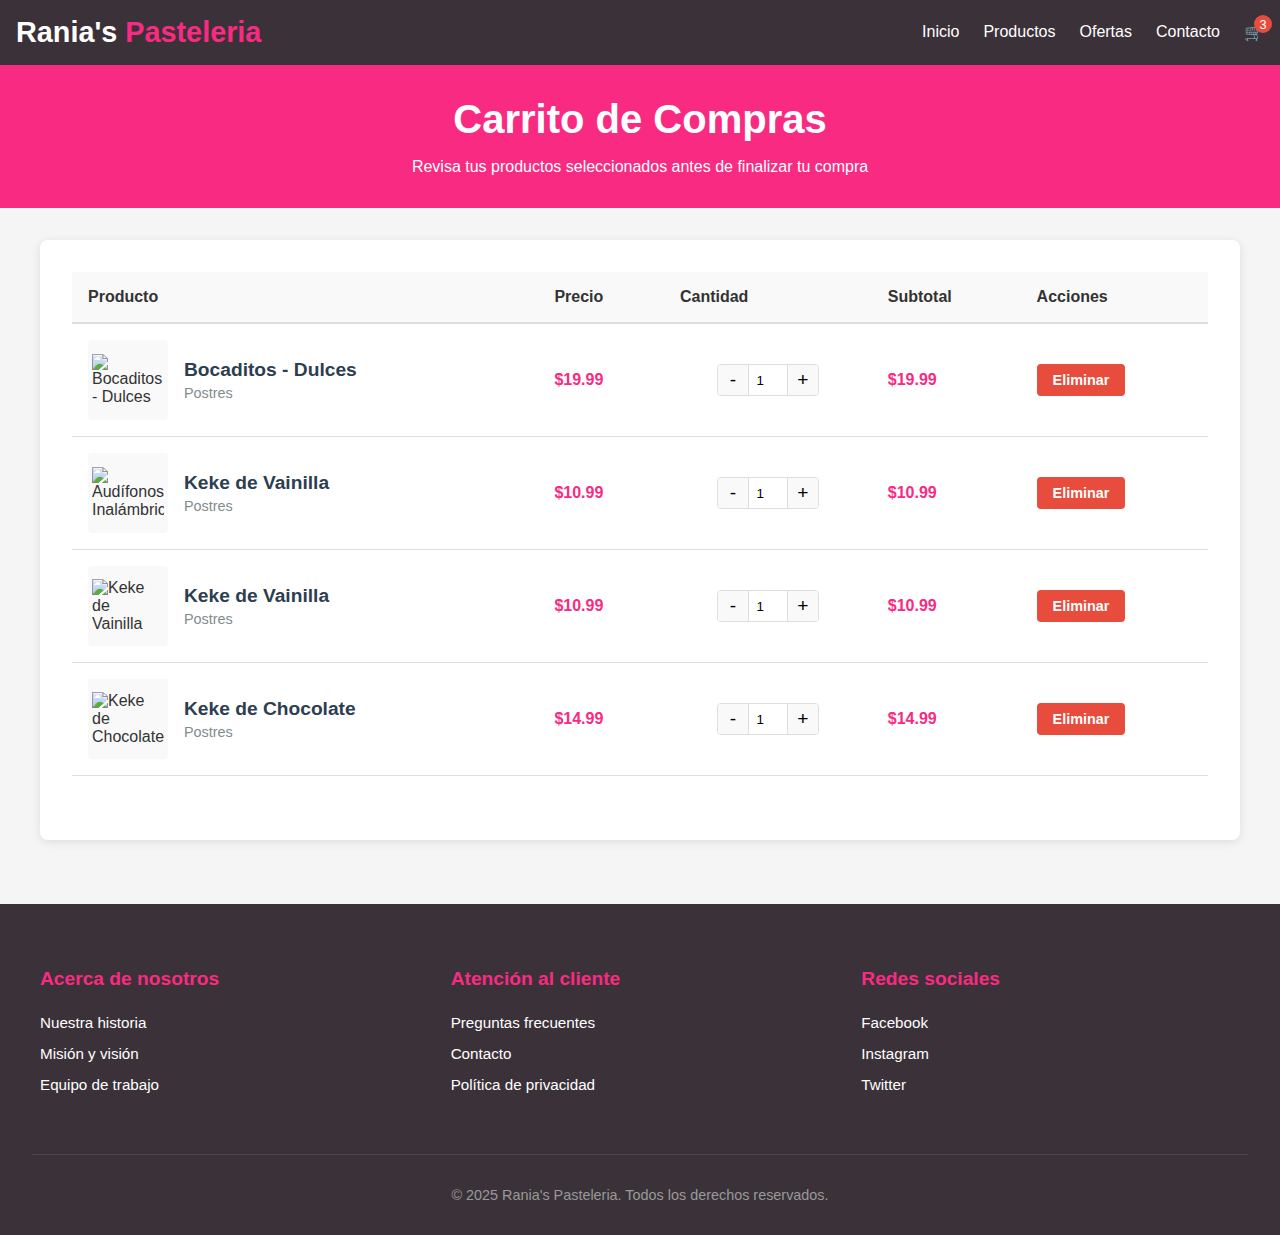
==== carrito.html @ 233d7679 "adaptamos html y css" ====
<!DOCTYPE html>
<html lang="es">
<head>
    <meta charset="UTF-8">
    <meta name="viewport" content="width=device-width, initial-scale=1.0">
    <title>Carrito de Compras - Rania's Pasteleria</title>
    <link rel="stylesheet" href="styles.css">
</head>
<body>
    <header>
        <nav>
            <div class="logo">
                Rania's <span>Pasteleria</span>
            </div>
            <ul class="enlaces-nav">
                <li><a href="index.html">Inicio</a></li>
                <li><a href="productos.html">Productos</a></li>
                <li><a href="#">Ofertas</a></li>
                <li><a href="#">Contacto</a></li>
                <li class="icono-carrito">
                    <a href="carrito.html" class="activo">🛒</a>
                    <span class="contador-carrito">3</span>
                </li>
            </ul>
        </nav>
    </header>

    <div class="cabecera-pagina">
        <h1>Carrito de Compras</h1>
        <p>Revisa tus productos seleccionados antes de finalizar tu compra</p>
    </div>

    <div class="contenedor-principal">
        <!-- Tabla de productos en el carrito -->
        <table class="tabla-carrito">
            <thead>
                <tr>
                    <th>Producto</th>
                    <th>Precio</th>
                    <th>Cantidad</th>
                    <th>Subtotal</th>
                    <th>Acciones</th>
                </tr>
            </thead>
            <tbody>
                <tr>
                    <td>
                        <div class="producto-carrito">
                            <div class="imagen-producto-carrito">
                                <img src="https://via.placeholder.com/80" alt="Bocaditos - Dulces">
                            </div>
                            <div class="detalles-producto">
                                <div class="nombre-producto">Bocaditos - Dulces</div>
                                <div class="categoria-producto">Postres</div>
                            </div>
                        </div>
                    </td>
                    <td class="precio-producto">$19.99</td>
                    <td>
                        <div class="cantidad-producto">
                            <div class="control-cantidad">
                                <button class="btn-cantidad">-</button>
                                <input type="number" class="input-cantidad" value="1" min="1" max="10">
                                <button class="btn-cantidad">+</button>
                            </div>
                        </div>
                    </td>
                    <td class="subtotal-producto">$19.99</td>
                    <td><button class="boton boton-eliminar">Eliminar</button></td>
                </tr>
                <tr>
                    <td>
                        <div class="producto-carrito">
                            <div class="imagen-producto-carrito">
                                <img src="https://via.placeholder.com/80" alt="Audífonos Inalámbricos">
                            </div>
                            <div class="detalles-producto">
                                <div class="nombre-producto">Keke de Vainilla</div>
                                <div class="categoria-producto">Postres</div>
                            </div>
                        </div>
                    </td>
                    <td class="precio-producto">$10.99</td>
                    <td>
                        <div class="cantidad-producto">
                            <div class="control-cantidad">
                                <button class="btn-cantidad">-</button>
                                <input type="number" class="input-cantidad" value="1" min="1" max="10">
                                <button class="btn-cantidad">+</button>
                            </div>
                        </div>
                    </td>
                    <td class="subtotal-producto">$10.99</td>
                    <td><button class="boton boton-eliminar">Eliminar</button></td>
                </tr>
                <tr>
                    <td>
                        <div class="producto-carrito">
                            <div class="imagen-producto-carrito">
                                <img src="https://via.placeholder.com/80" alt="Keke de Vainilla">
                            </div>
                            <div class="detalles-producto">
                                <div class="nombre-producto">Keke de Vainilla</div>
                                <div class="categoria-producto">Postres</div>
                            </div>
                        </div>
                    </td>
                    <td class="precio-producto">$10.99</td>
                    <td>
                        <div class="cantidad-producto">
                            <div class="control-cantidad">
                                <button class="btn-cantidad">-</button>
                                <input type="number" class="input-cantidad" value="1" min="1" max="10">
                                <button class="btn-cantidad">+</button>
                            </div>
                        </div>
                    </td>
                    <td class="subtotal-producto">$10.99</td>
                    <td><button class="boton boton-eliminar">Eliminar</button></td>
                </tr>
                <tr>
                    <td>
                        <div class="producto-carrito">
                            <div class="imagen-producto-carrito">
                                <img src="https://via.placeholder.com/80" alt="Keke de Chocolate">
                            </div>
                            <div class="detalles-producto">
                                <div class="nombre-producto">Keke de Chocolate</div>
                                <div class="categoria-producto">Postres</div>
                            </div>
                        </div>
                    </td>
                    <td class="precio-producto">$14.99</td>
                    <td>
                        <div class="cantidad-producto">
                            <div class="control-cantidad">
                                <button class="btn-cantidad">-</button>
                                <input type="number" class="input-cantidad" value="1" min="1" max="10">
                                <button class="btn-cantidad">+</button>
                            </div>
                        </div>
                    </td>
                    <td class="subtotal-producto">$14.99</td>
                    <td><button class="boton boton-eliminar">Eliminar</button></td>
                </tr>
            </tbody>
        </table>
    </div>

    <footer>
        <div class="contenido-footer">
            <div class="seccion-footer">
                <h3>Acerca de nosotros</h3>
                <ul>
                    <li><a href="#">Nuestra historia</a></li>
                    <li><a href="#">Misión y visión</a></li>
                    <li><a href="#">Equipo de trabajo</a></li>
                </ul>
            </div>
            <div class="seccion-footer">
                <h3>Atención al cliente</h3>
                <ul>
                    <li><a href="#">Preguntas frecuentes</a></li>
                    <li><a href="#">Contacto</a></li>
                    <li><a href="#">Política de privacidad</a></li>
                </ul>
            </div>
            <div class="seccion-footer">
                <h3>Redes sociales</h3>
                <ul>
                    <li><a href="#">Facebook</a></li>
                    <li><a href="#">Instagram</a></li>
                    <li><a href="#">Twitter</a></li>
                </ul>
            </div>
        </div>
        <div class="copyright">
            <p>&copy; 2025 Rania's Pasteleria. Todos los derechos reservados.</p>
        </div>
    </footer>
</body>
</html>
---- styles.css ----
/* Estilos CSS - General y Header */
* {
    margin: 0;
    padding: 0;
    box-sizing: border-box;
    font-family: 'Arial', sans-serif;
}

body {
    background-color: #f5f5f5;
    color: #333;
}

header {
    background-color: #3A3238;
    color: white;
    padding: 1rem;
    box-shadow: 0 2px 5px rgba(0,0,0,0.1);
}

nav {
    display: flex;
    justify-content: space-between;
    align-items: center;
}

.logo {
    font-size: 1.8rem;
    font-weight: bold;
}

.logo span {
    color: #F92A82;
}

.enlaces-nav {
    display: flex;
    list-style: none;
}

.enlaces-nav li {
    margin-left: 1.5rem;
}

.enlaces-nav a {
    color: white;
    text-decoration: none;
    transition: color 0.3s;
}

.enlaces-nav a:hover,
.enlaces-nav a.activo {
    color: #3498db;
}

.icono-carrito {
    position: relative;
}

.contador-carrito {
    position: absolute;
    top: -8px;
    right: -8px;
    background-color: #e74c3c;
    color: white;
    border-radius: 50%;
    width: 18px;
    height: 18px;
    display: flex;
    align-items: center;
    justify-content: center;
    font-size: 0.8rem;
}

/* Estilos CSS - Portada */
.portada {
    background-image: linear-gradient(rgba(0,0,0,0.6), rgba(0,0,0,0.6)), url('https://via.placeholder.com/1920x600');
    background-size: cover;
    background-position: center;
    height: 500px;
    display: flex;
    align-items: center;
    justify-content: center;
    text-align: center;
    color: white;
}

.contenido-portada {
    max-width: 800px;
    padding: 2rem;
}

.portada h1 {
    font-size: 3rem;
    margin-bottom: 1rem;
}

.portada p {
    font-size: 1.2rem;
    margin-bottom: 2rem;
}

/* Estilos CSS - Página de Productos */
.cabecera-pagina {
    background-color: #F92A82;
    color: white;
    padding: 2rem;
    text-align: center;
}

.cabecera-pagina h1 {
    font-size: 2.5rem;
    margin-bottom: 1rem;
}

.contenedor-principal {
    max-width: 1200px;
    margin: 0 auto;
    padding: 2rem;
    display: flex;
    gap: 2rem;
}

.filtros {
    flex: 1;
    background-color: white;
    border-radius: 8px;
    padding: 1.5rem;
    box-shadow: 0 2px 5px rgba(0,0,0,0.1);
    height: fit-content;
}

.filtros h2 {
    margin-bottom: 1.5rem;
    font-size: 1.5rem;
    color: #2c3e50;
}

.grupo-filtro {
    margin-bottom: 1.5rem;
}

.grupo-filtro h3 {
    margin-bottom: 1rem;
    font-size: 1.2rem;
    color: #2c3e50;
}

.opcion-filtro {
    margin-bottom: 0.5rem;
}

.opcion-filtro label {
    display: flex;
    align-items: center;
    cursor: pointer;
}

.opcion-filtro input {
    margin-right: 0.5rem;
}

.filtro-precio {
    display: flex;
    flex-direction: column;
    gap: 0.5rem;
}

.filtro-precio input {
    padding: 0.5rem;
    border: 1px solid #ddd;
    border-radius: 4px;
}

.boton {
    padding: 0.8rem 1.5rem;
    background-color: #3498db;
    color: white;
    border: none;
    border-radius: 4px;
    cursor: pointer;
    text-decoration: none;
    font-weight: bold;
    transition: background-color 0.3s;
    display: inline-block;
}

.boton:hover {
    background-color: #2980b9;
}

.boton-filtro {
    width: 100%;
    text-align: center;
    margin-top: 1rem;
}

.productos {
    flex: 3;
}

.barra-superior {
    display: flex;
    justify-content: space-between;
    align-items: center;
    margin-bottom: 2rem;
}

.resultados {
    font-size: 1.1rem;
}

.ordenar select {
    padding: 0.5rem;
    border: 1px solid #ddd;
    border-radius: 4px;
    background-color: white;
}

.cuadricula-productos {
    display: grid;
    grid-template-columns: repeat(auto-fill, minmax(250px, 1fr));
    gap: 2rem;
}

.tarjeta-producto {
    background-color: white;
    border-radius: 8px;
    overflow: hidden;
    box-shadow: 0 2px 5px rgba(0,0,0,0.1);
    transition: transform 0.3s;
}

.tarjeta-producto:hover {
    transform: translateY(-5px);
}

.img-producto {
    height: 200px;
    background-color: #f9f9f9;
    display: flex;
    align-items: center;
    justify-content: center;
    overflow: hidden;
}

.img-producto img {
    max-width: 100%;
    max-height: 100%;
    object-fit: contain;
}

.info-producto {
    padding: 1.5rem;
}

.nombre-producto {
    font-size: 1.2rem;
    margin-bottom: 0.5rem;
    color: #2c3e50;
}

.precio {
    font-size: 1.5rem;
    color: #3498db;
    font-weight: bold;
    margin-bottom: 1rem;
}

.descripcion {
    color: #666;
    margin-bottom: 1rem;
    line-height: 1.4;
}

.acciones-producto {
    display: flex;
    justify-content: space-between;
    align-items: center;
}

.boton-carrito {
    padding: 0.5rem 1rem;
    background-color: #2ecc71;
}

.boton-carrito:hover {
    background-color: #27ae60;
}

.boton-detalles {
    padding: 0.5rem 1rem;
    background-color: #3498db;
}

.boton-detalles:hover {
    background-color: #2980b9;
}

/* Estilos CSS - Paginación */
.paginacion {
    display: flex;
    justify-content: center;
    align-items: center;
    gap: 0.5rem;
    margin-top: 3rem;
}

.paginacion a {
    display: flex;
    align-items: center;
    justify-content: center;
    min-width: 40px;
    height: 40px;
    padding: 0.5rem;
    border-radius: 8px;
    text-decoration: none;
    color: #3A3238;
    font-weight: 500;
    background-color: #fff;
    border: 2px solid #F1F1F1;
    transition: all 0.3s ease;
}

.paginacion a:hover {
    background-color: #F92A82;
    color: #fff;
    border-color: #F92A82;
    transform: translateY(-2px);
}

.paginacion a.activo {
    background-color: #F92A82;
    color: #fff;
    border-color: #F92A82;
}

@media (max-width: 480px) {
    .paginacion {
        gap: 0.25rem;
    }

    .paginacion a {
        min-width: 35px;
        height: 35px;
        font-size: 0.9rem;
    }
}

/* Estilos CSS - Carrito de Compras */
.contenedor-principal {
    max-width: 1200px;
    margin: 2rem auto;
    padding: 2rem;
    background-color: #fff;
    border-radius: 8px;
    box-shadow: 0 2px 10px rgba(0,0,0,0.1);
}

.carrito-vacio {
    text-align: center;
    padding: 3rem;
}

.carrito-vacio img {
    max-width: 150px;
    margin-bottom: 1.5rem;
}

.carrito-vacio h2 {
    margin-bottom: 1rem;
    color: #3A3238;
}

.carrito-vacio p {
    margin-bottom: 2rem;
    color: #7f8c8d;
}

.boton-secundario {
    background-color: #95a5a6;
}

.boton-secundario:hover {
    background-color: #7f8c8d;
}

.boton-eliminar {
    background-color: #e74c3c;
    padding: 0.5rem 1rem;
    font-size: 0.9rem;
}

.boton-eliminar:hover {
    background-color: #c0392b;
}

.tabla-carrito {
    width: 100%;
    border-collapse: collapse;
    margin-bottom: 2rem;
}

.tabla-carrito th {
    background-color: #f9f9f9;
    padding: 1rem;
    text-align: left;
    border-bottom: 2px solid #ddd;
}

.tabla-carrito td {
    padding: 1rem;
    border-bottom: 1px solid #ddd;
    vertical-align: middle;
}

.producto-carrito {
    display: flex;
    align-items: center;
}

.imagen-producto-carrito {
    width: 80px;
    height: 80px;
    background-color: #f9f9f9;
    display: flex;
    align-items: center;
    justify-content: center;
    margin-right: 1rem;
    border-radius: 4px;
    overflow: hidden;
}

.imagen-producto-carrito img {
    max-width: 90%;
    max-height: 90%;
}

.detalles-producto {
    flex: 1;
}

.nombre-producto {
    font-weight: bold;
    margin-bottom: 0.3rem;
}

.categoria-producto {
    font-size: 0.9rem;
    color: #7f8c8d;
}

.cantidad-producto {
    display: flex;
    align-items: center;
    justify-content: center;
}

.control-cantidad {
    display: flex;
    align-items: center;
    border: 1px solid #ddd;
    border-radius: 4px;
    overflow: hidden;
}

.btn-cantidad {
    background-color: #f9f9f9;
    border: none;
    width: 30px;
    height: 30px;
    font-size: 1.2rem;
    cursor: pointer;
    display: flex;
    align-items: center;
    justify-content: center;
    transition: background-color 0.3s ease;
}

.btn-cantidad:hover {
    background-color: #F92A82;
    color: #fff;
}

.input-cantidad {
    width: 40px;
    height: 30px;
    border: none;
    border-left: 1px solid #ddd;
    border-right: 1px solid #ddd;
    text-align: center;
}

.precio-producto, .subtotal-producto {
    font-weight: bold;
    color: #F92A82;
}

.botones-carrito {
    display: flex;
    justify-content: space-between;
    margin-bottom: 2rem;
}

.resumen-carrito {
    background-color: #f9f9f9;
    padding: 1.5rem;
    border-radius: 8px;
}

.resumen-carrito h2 {
    margin-bottom: 1.5rem;
    color: #3A3238;
}

.linea-resumen {
    display: flex;
    justify-content: space-between;
    margin-bottom: 1rem;
    padding-bottom: 0.5rem;
    border-bottom: 1px solid #ddd;
}

.linea-resumen:last-of-type {
    border-bottom: none;
}

.total {
    font-size: 1.2rem;
    font-weight: bold;
    color: #F92A82;
}

.contenedor-checkout {
    display: flex;
    gap: 2rem;
    margin-top: 2rem;
}

.datos-envio {
    flex: 2;
}

.panel-resumen {
    flex: 1;
}

.metodos-pago {
    margin-top: 2rem;
}

.grupo-formulario {
    margin-bottom: 1.5rem;
}

.grupo-formulario label {
    display: block;
    margin-bottom: 0.5rem;
    font-weight: bold;
    color: #3A3238;
}

.grupo-formulario input,
.grupo-formulario select {
    width: 100%;
    padding: 0.8rem;
    border: 1px solid #ddd;
    border-radius: 4px;
    transition: border-color 0.3s ease;
}

.grupo-formulario input:focus,
.grupo-formulario select:focus {
    outline: none;
    border-color: #F92A82;
}

.fila-formulario {
    display: flex;
    gap: 1rem;
}

.fila-formulario .grupo-formulario {
    flex: 1;
}

.titulo-seccion {
    margin-bottom: 1.5rem;
    padding-bottom: 0.5rem;
    border-bottom: 2px solid #F92A82;
    color: #3A3238;
}

.cupones {
    margin: 2rem 0;
    padding-top: 1rem;
    border-top: 1px solid #ddd;
}

.form-cupon {
    display: flex;
    gap: 0.5rem;
}

.form-cupon input {
    flex: 1;
    padding: 0.8rem;
    border: 1px solid #ddd;
    border-radius: 4px;
    transition: border-color 0.3s ease;
}

.form-cupon input:focus {
    outline: none;
    border-color: #F92A82;
}

@media (max-width: 768px) {
    .contenedor-checkout {
        flex-direction: column;
    }
    
    .fila-formulario {
        flex-direction: column;
    }
    
    .botones-carrito {
        flex-direction: column;
        gap: 1rem;
    }
    
    .botones-carrito .boton {
        width: 100%;
        text-align: center;
    }
}

/* Estilos CSS - Footer */
footer {
    background-color: #3A3238;
    color: #fff;
    padding: 4rem 2rem 2rem;
    margin-top: 4rem;
}

.contenido-footer {
    max-width: 1200px;
    margin: 0 auto;
    display: grid;
    grid-template-columns: repeat(auto-fit, minmax(250px, 1fr));
    gap: 2rem;
    margin-bottom: 3rem;
}

.seccion-footer h3 {
    color: #F92A82;
    font-size: 1.2rem;
    margin-bottom: 1.5rem;
    font-weight: 600;
}

.seccion-footer ul {
    list-style: none;
    padding: 0;
}

.seccion-footer ul li {
    margin-bottom: 0.8rem;
}

.seccion-footer a {
    color: #fff;
    text-decoration: none;
    transition: color 0.3s ease;
    font-size: 0.95rem;
}

.seccion-footer a:hover {
    color: #F92A82;
}

.seccion-footer p {
    color: #ccc;
    line-height: 1.6;
    margin-bottom: 1rem;
    font-size: 0.95rem;
}

.seccion-footer form {
    display: flex;
    gap: 0.5rem;
}

.seccion-footer input[type="email"] {
    flex: 1;
    padding: 0.8rem;
    border: 1px solid rgba(255, 255, 255, 0.1);
    background-color: rgba(255, 255, 255, 0.05);
    color: #fff;
    border-radius: 4px;
    font-size: 0.9rem;
}

.seccion-footer input[type="email"]::placeholder {
    color: rgba(255, 255, 255, 0.5);
}

.seccion-footer input[type="email"]:focus {
    outline: none;
    border-color: #F92A82;
    background-color: rgba(255, 255, 255, 0.1);
}

.seccion-footer button[type="submit"] {
    padding: 0.8rem 1.5rem;
    background-color: #F92A82;
    color: white;
    border: none;
    border-radius: 4px;
    cursor: pointer;
    font-weight: 600;
    transition: background-color 0.3s ease;
}

.seccion-footer button[type="submit"]:hover {
    background-color: #e01b6f;
}

.copyright {
    text-align: center;
    padding-top: 2rem;
    border-top: 1px solid rgba(255, 255, 255, 0.1);
    color: #999;
    font-size: 0.9rem;
}

@media (max-width: 768px) {
    .contenido-footer {
        grid-template-columns: 1fr;
    }
    
    .seccion-footer {
        text-align: center;
    }
    
    .seccion-footer form {
        flex-direction: column;
    }
    
    .seccion-footer button[type="submit"] {
        width: 100%;
    }
}
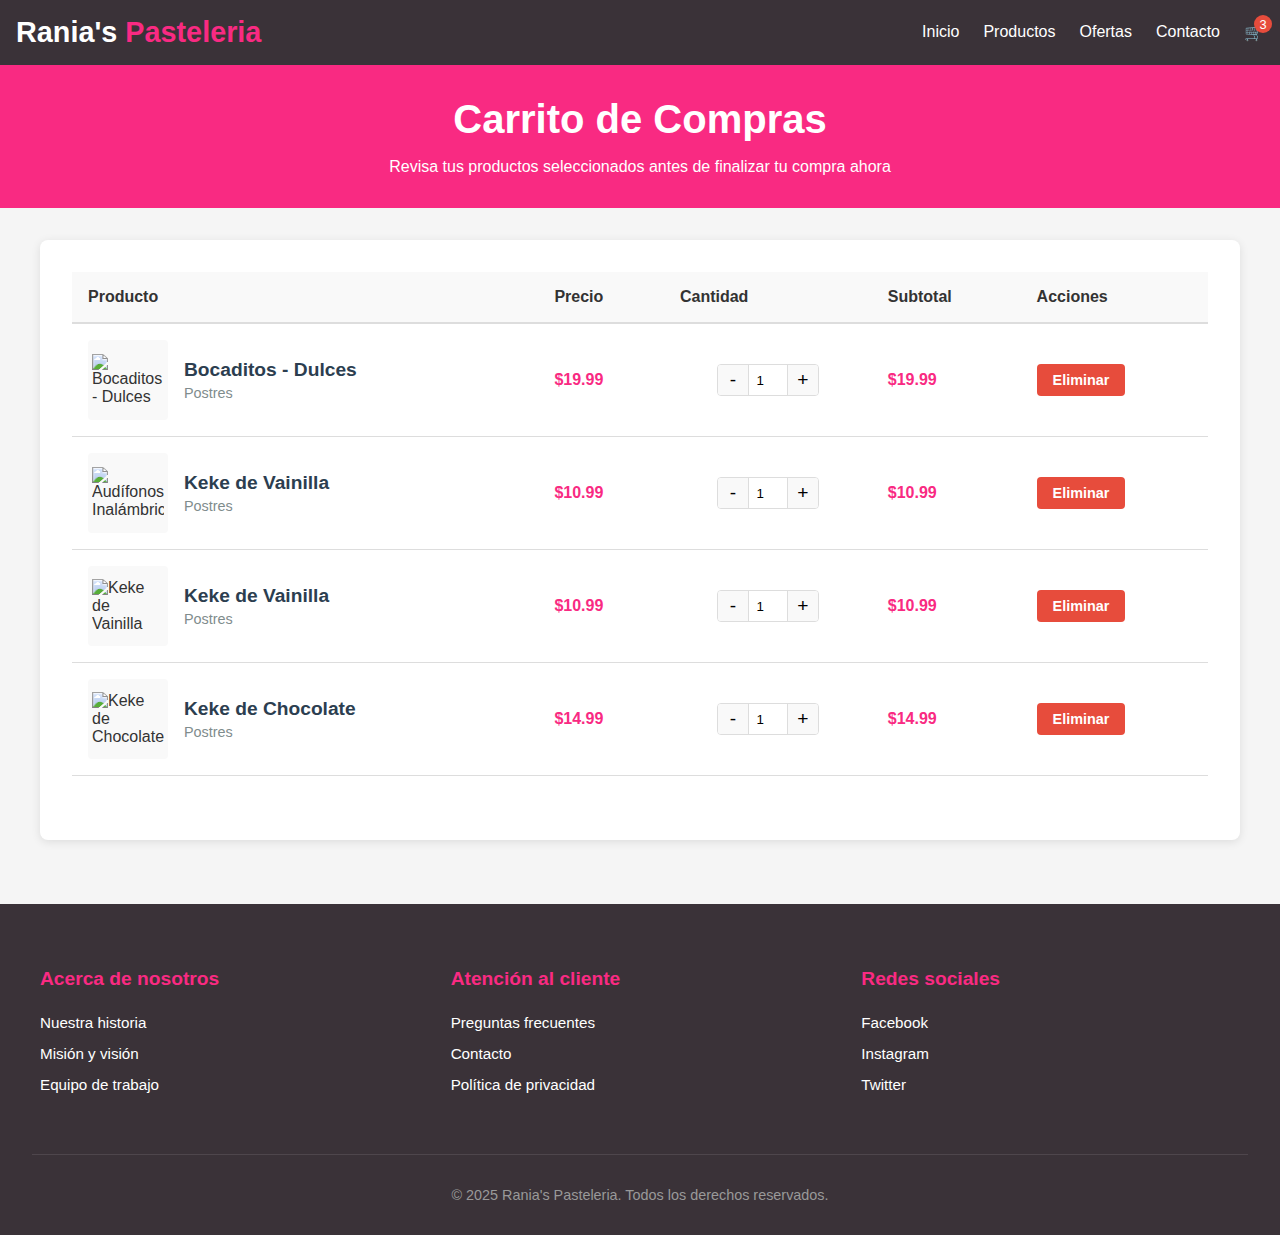
==== commit febbb4b0: "Updated carrito.html" ====
--- a/carrito.html
+++ b/carrito.html
@@ -27,7 +27,7 @@
 
     <div class="cabecera-pagina">
         <h1>Carrito de Compras</h1>
-        <p>Revisa tus productos seleccionados antes de finalizar tu compra</p>
+        <p>Revisa tus productos seleccionados antes de finalizar tu compra ahora</p>
     </div>
 
     <div class="contenedor-principal">
